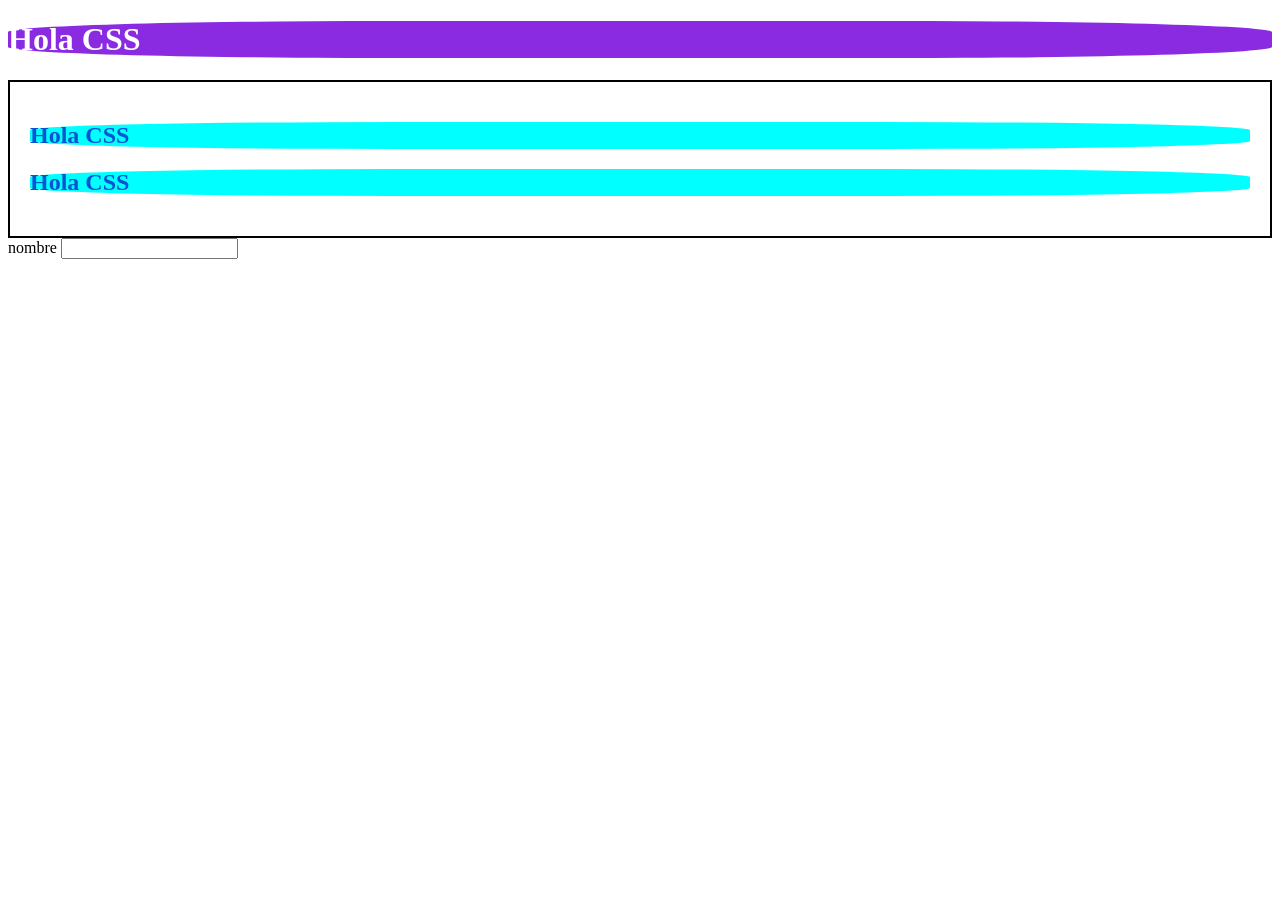
==== 01-intro-css/index.html @ 3a8f6a4d "practica de estilos css" ====
<!DOCTYPE html>
<html lang="en">
<head>
    <meta charset="UTF-8">
    <meta name="viewport" content="width=device-width, initial-scale=1.0">
    <title>Intro a CSS</title>
    <!-- 3 Forma mas efectiva -->
    <link rel="stylesheet" href="./style.css">
    <!-- forma 1: CSS interno -->
    <style>

        h1{
            background-color: blueviolet;

        }
    </style>
</head>
<body>
    <!-- Forma 2 CSS Inline -->
     <h1  style="color: white"> Hola CSS</h1>
     <section id="destacados">
      <h1  class="bg-agua color-blue"> Hola CSS</h1>
       <h1 class="bg-agua color-blue"> Hola CSS</h1>
</section>
<!-- Estrutura para selector avanzado -->
   <form class="form-registro">
    <div class="datos-persona">
      <label for="">nombre</label>
      <input type="text" class="input-nombre">
    </div>
  </form>
    
</body>
</html>
---- 01-intro-css/style.css ----
h1{
    border-radius: 30%;
}
.bg-agua{
    background-color: aqua;
}
.color-blue{
    color: rgb(6, 84, 210);
}

#destacados{
    border: 2px solid
    black;
    padding: 20px;

}
.form-registros .datos-persona .input-nombre{
    padding: 10px;
    border-radius: 8%;
    
}
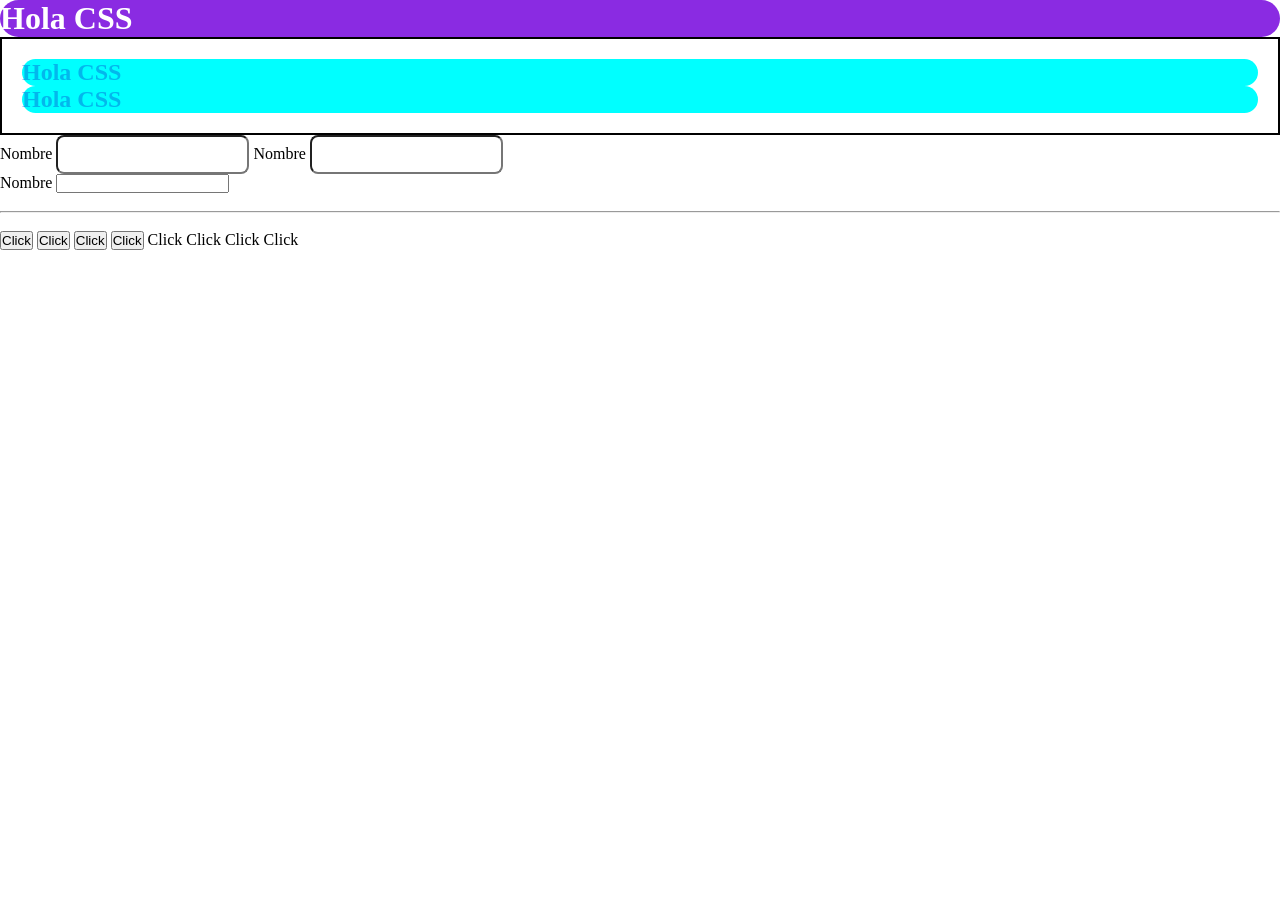
==== commit 5fbcb08c: "index general agregado" ====
--- a/01-intro-css/index.html
+++ b/01-intro-css/index.html
@@ -1,34 +1,64 @@
 <!DOCTYPE html>
 <html lang="en">
 <head>
-    <meta charset="UTF-8">
-    <meta name="viewport" content="width=device-width, initial-scale=1.0">
-    <title>Intro a CSS</title>
-    <!-- 3 Forma mas efectiva -->
-    <link rel="stylesheet" href="./style.css">
-    <!-- forma 1: CSS interno -->
-    <style>
+  <meta charset="UTF-8">
+  <meta name="viewport" content="width=device-width, initial-scale=1.0">
+  <title>Intro a CSS</title>
+  <!-- Forma 3: Más efectiva -->
+  <link rel="stylesheet" href="./style.css">
 
-        h1{
-            background-color: blueviolet;
-
-        }
-    </style>
+  <!-- Forma 1: CSS interno -->
+  <style>
+    h1{
+      background-color: blueviolet;
+    }
+  </style>
 </head>
 <body>
-    <!-- Forma 2 CSS Inline -->
-     <h1  style="color: white"> Hola CSS</h1>
-     <section id="destacados">
-      <h1  class="bg-agua color-blue"> Hola CSS</h1>
-       <h1 class="bg-agua color-blue"> Hola CSS</h1>
-</section>
-<!-- Estrutura para selector avanzado -->
-   <form class="form-registro">
+
+  <!-- Forma 2: CSS Inline -->
+  <h1 style="color: white">Hola CSS</h1>
+  <section id="destacados">
+    <h1 class="bg-aqua color-blue">Hola CSS</h1>
+    <h1 class="bg-aqua color-blue">Hola CSS</h1>
+  </section>
+
+  <!-- Estructura para selector avanzado -->
+
+  <form class="form-registro">
     <div class="datos-persona">
-      <label for="">nombre</label>
+      <label for="">Nombre</label>
+      <input type="text" class="input-nombre">
+    </div>
+    <div class="datos-persona">
+      <label for="">Nombre</label>
       <input type="text" class="input-nombre">
     </div>
   </form>
-    
+
+  <form class="form-registro">
+    <div class="datos-mascota">
+      <label for="">Nombre</label>
+      <input type="text" class="input-nombre">
+    </div>
+  </form>
+
+  <br>
+  <hr>
+  <br>
+
+  <button>Click</button>
+  <button>Click</button>
+  <button>Click</button>
+  <button>Click</button>
+
+  <p>Click</p>
+  <p>Click</p>
+  <p>Click</p>
+  <p>Click</p>
+
+
+
+  
 </body>
 </html>
--- a/01-intro-css/style.css
+++ b/01-intro-css/style.css
@@ -1,21 +1,48 @@
+*{
+  margin: 0;
+  padding: 0;
+}
+
 h1{
-    border-radius: 30%;
+  border-radius: 30px;
 }
-.bg-agua{
-    background-color: aqua;
+
+.bg-aqua{
+  background-color: aqua;
 }
 .color-blue{
-    color: rgb(6, 84, 210);
+  color: rgba(6, 84, 210, 0.425);
 }
 
 #destacados{
-    border: 2px solid
-    black;
-    padding: 20px;
+  border: 2px solid black;
+  padding: 20px;
+}
 
+.form-registro .datos-persona{
+  display: inline-block;
 }
-.form-registros .datos-persona .input-nombre{
-    padding: 10px;
-    border-radius: 8%;
-    
+
+.form-registro .datos-persona .input-nombre{
+  padding: 10px;
+  border-radius: 8px;
 }
+.form-registro .datos-persona .input-nombre:focus{
+  border: 2px solid tomato;
+  background-color: aquamarine;
+}
+
+button{
+  display: inline-block;
+}
+button:hover{
+  background-color: tomato;
+  color: #fff;
+  border: none;
+  padding: 10px;
+  transition-duration: .5s;
+}
+
+p{
+  display: inline-block;
+}
